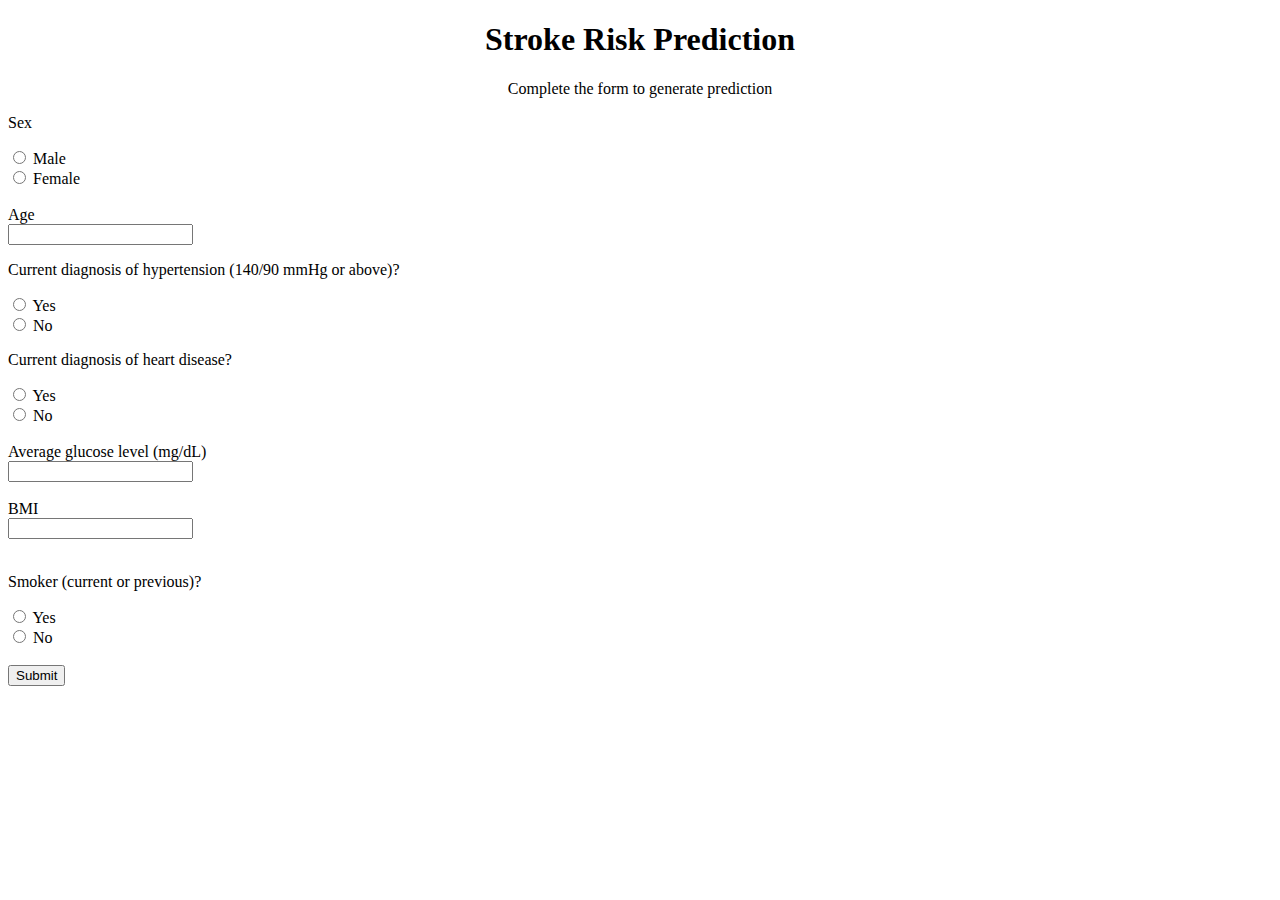
==== index.html @ a6608216 "html resubmit" ====
<!DOCTYPE html>
<html lang="en">
<head>
    <meta charset="UTF-8">
    <meta http-quiv="X-UA-Cimpatible" content="IE=edge">
    <meta name="viewport" content=""width=device-width, initial-scale="1.0">
    <title>Stroke Risk Prediction</title>
    <!-- D3 library-->
    <script scrc="https://d3js.org/d3.v7.min.js"></script>
    <!-- CSS library-->
    <!-- <link rel="stylesheet" type="text/css" href="CSS/index.css"> -->
    <!-- JS file-->
    
</head>

    <body>
        <div id="container">
            <center>
                <header>
                    <center>
                        <h1>Stroke Risk Prediction</h1>
                        <p>Complete the form to generate prediction</p>
                    </center>
                </header>
            </center>
        </div>
        <form action="" method="POST" id="paramForm">
        <p>Sex</p>
        <!-- <form> -->
            <input type="radio" id="sex1"
            name="sex" value="1">
            <label for="sex1">Male</label>
            <br>
            <input type="radio" id="sex2"
            name="sex" value="0">
            <label for="sex2">Female</label>
        <!-- </form> -->
        <br>
        <br>
        <!-- <p>Enter age</p> -->
        <!-- <form> -->
            <label for="age"></label>Age<br>
            <input type="text" id="age" name="age">
        <!-- </form> -->
        <br>
        <p>Current diagnosis of hypertension (140/90 mmHg or above)?</p>
        <!-- <form> -->
            <input type="radio" id="bp1"
            name="hypertension" value="1">
            <label for="bp1">Yes</label>
            <br>
            <input type="radio" id="bp2"
            name="hypertension" value="0">
            <label for="bp2">No</label>
        <!-- </form> -->
        <br>
        <p>Current diagnosis of heart disease?</p>
        <!-- <form> -->
            <input type="radio" id="hd1"
            name="heartdisease" value="1">
            <label for="hd1">Yes</label>
            <br>
            <input type="radio" id="hd2"
            name="heartdisease" value="0">
            <label for="hd2">No</label>
        <!-- </form> -->
        <br>
        <br>
        <!-- <p>Current average glucose level</p> -->
        <!-- <form> -->
            <label for="glucose"></label>Average glucose level (mg/dL)<br>
            <input type="text" id="glucose" name="glucose">
        <!-- </form> -->
        <br>
        <br>
        <!-- <form> -->
            <label for="bmi"></label>BMI<br>
            <input type="text" id="bmi" name="bmi">
        <!-- </form> -->
        <br>
        <br>
        <p>Smoker (current or previous)?</p>
        <!-- <form> -->
            <input type="radio" id="smk1"
            name="smoker" value="1">
            <label for="smk1">Yes</label>
            <br>
            <input type="radio" id="smk2"
            name="smoker" value="0">
            <label for="smk2">No</label>
            <br>
        <!-- </form> -->
        <br>
        <input type="submit" value="Submit">
       
    </form>
        </body>

        <script src="logic.js"></script>







</html>
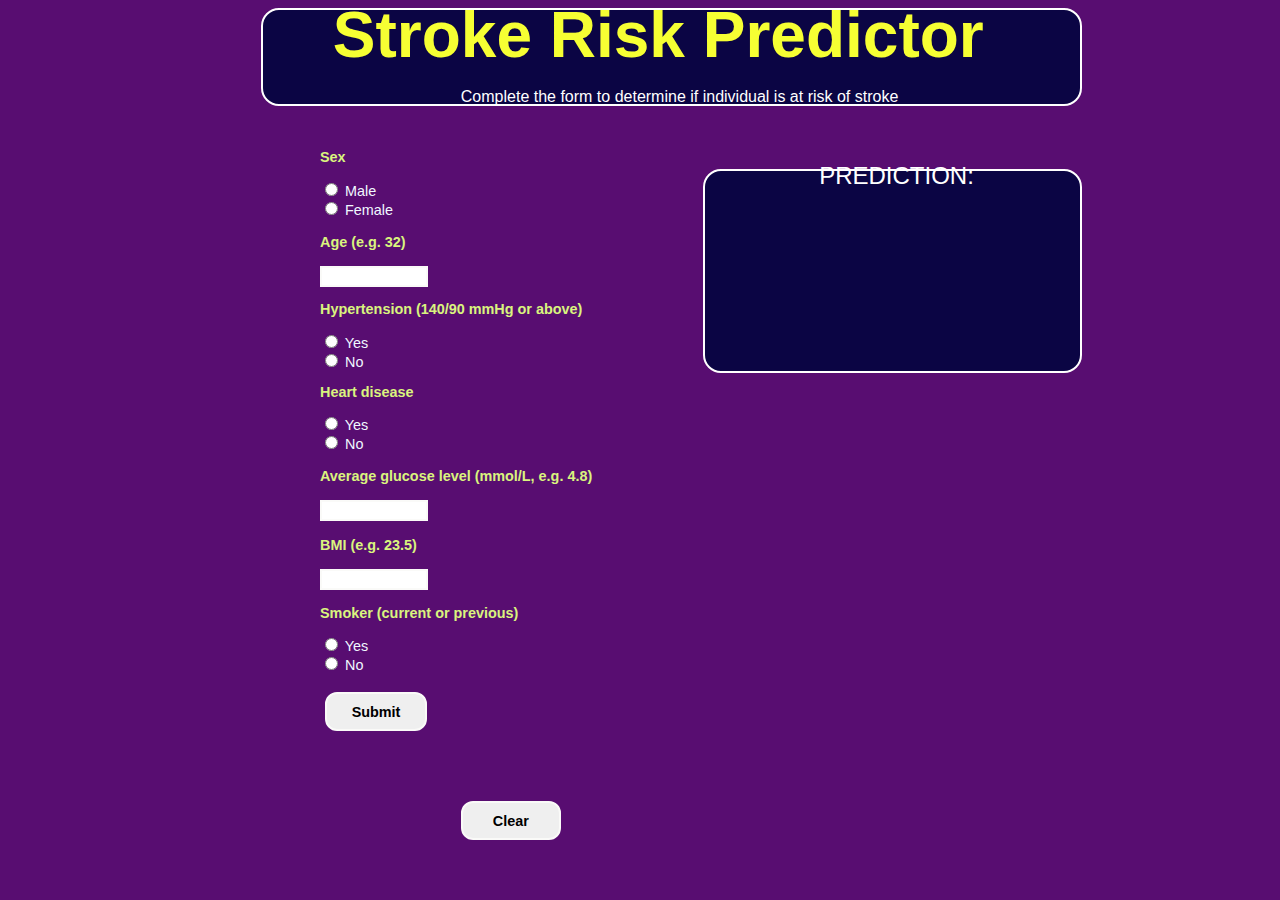
==== commit 04bbcb6f: "form validation and css added" ====
--- a/index.html
+++ b/index.html
@@ -6,94 +6,104 @@
     <meta name="viewport" content=""width=device-width, initial-scale="1.0">
     <title>Stroke Risk Prediction</title>
     <!-- D3 library-->
-    <script scrc="https://d3js.org/d3.v7.min.js"></script>
+    <script src="https://d3js.org/d3.v7.min.js"></script>
     <!-- CSS library-->
-    <!-- <link rel="stylesheet" type="text/css" href="CSS/index.css"> -->
+    <link rel="stylesheet" type="text/css" href="index.css">
     <!-- JS file-->
     
 </head>
 
     <body>
-        <div id="container">
-            <center>
+        <div class="header-control" id="container">
+            <!-- <center> -->
                 <header>
                     <center>
-                        <h1>Stroke Risk Prediction</h1>
-                        <p>Complete the form to generate prediction</p>
+                        <h1>Stroke Risk Predictor</h1>
+                        <p class="p-header">Complete the form to determine if individual is at risk of stroke</p>
                     </center>
                 </header>
-            </center>
+            <!-- </center> -->
         </div>
+    <div class="form">
         <form action="" method="POST" id="paramForm">
-        <p>Sex</p>
-        <!-- <form> -->
+            <p class="sex-header">Sex</p>
             <input type="radio" id="sex1"
-            name="sex" value="1">
+            name="sex" value="1"><span id="sexloc"></span>
             <label for="sex1">Male</label>
             <br>
             <input type="radio" id="sex2"
-            name="sex" value="0">
+            name="sex" value="0"><span id="sexloc"></span>
             <label for="sex2">Female</label>
-        <!-- </form> -->
+        
         <br>
         <br>
-        <!-- <p>Enter age</p> -->
-        <!-- <form> -->
-            <label for="age"></label>Age<br>
-            <input type="text" id="age" name="age">
-        <!-- </form> -->
+        
+            <label for="age" class="age-label">Age (e.g. 32)</label><br><br>
+            <input type="text" class="age-box" id="age" name="age"><span id="ageloc"></span>
+        
         <br>
-        <p>Current diagnosis of hypertension (140/90 mmHg or above)?</p>
-        <!-- <form> -->
+        <p class="ht-header">Hypertension (140/90 mmHg or above)</p>
+        
             <input type="radio" id="bp1"
-            name="hypertension" value="1">
+            name="hypertension" value="1"><span id="htloc"></span>
             <label for="bp1">Yes</label>
             <br>
             <input type="radio" id="bp2"
-            name="hypertension" value="0">
+            name="hypertension" value="0"><span id="htloc"></span>
             <label for="bp2">No</label>
-        <!-- </form> -->
+        
         <br>
-        <p>Current diagnosis of heart disease?</p>
-        <!-- <form> -->
+        <p class="hd-header">Heart disease</p>
+        
             <input type="radio" id="hd1"
-            name="heartdisease" value="1">
+            name="heartdisease" value="1"><span id="hdloc"></span>
             <label for="hd1">Yes</label>
             <br>
             <input type="radio" id="hd2"
-            name="heartdisease" value="0">
+            name="heartdisease" value="0"><span id="hdloc"></span>
             <label for="hd2">No</label>
-        <!-- </form> -->
+        
         <br>
         <br>
-        <!-- <p>Current average glucose level</p> -->
-        <!-- <form> -->
-            <label for="glucose"></label>Average glucose level (mg/dL)<br>
-            <input type="text" id="glucose" name="glucose">
-        <!-- </form> -->
+        
+            <label for="glucose" class="glucose-label">Average glucose level (mmol/L, e.g. 4.8)</label><br><br>
+            <input type="text" class="glucose-box" id="glucose" name="glucose"><span id="glucoseloc"></span>
+        
         <br>
         <br>
-        <!-- <form> -->
-            <label for="bmi"></label>BMI<br>
-            <input type="text" id="bmi" name="bmi">
-        <!-- </form> -->
+        
+            <label for="bmi" class="bmi-label">BMI (e.g. 23.5)</label><br><br>
+            <input type="text" class="bmi-box" id="bmi" name="bmi"><span id="bmiloc"></span>
+        
         <br>
-        <br>
-        <p>Smoker (current or previous)?</p>
-        <!-- <form> -->
-            <input type="radio" id="smk1"
-            name="smoker" value="1">
+        
+        <p class="smoker-header">Smoker (current or previous)</p>
+        
+            <input type="radio" id="smk1" 
+            name="smoker" value="1"><span id="smkloc"></span>
             <label for="smk1">Yes</label>
             <br>
             <input type="radio" id="smk2"
-            name="smoker" value="0">
+            name="smoker" value="0"><span id="smkloc"></span>
             <label for="smk2">No</label>
             <br>
-        <!-- </form> -->
-        <br>
-        <input type="submit" value="Submit">
+        
+            <br>
+            <input class="submit-button" type="submit" value="Submit" required>
+            <br>
        
     </form>
+
+    
+    <input class="clear-button" id="clear" type="button" value="Clear">
+    
+
+</div>
+    <div>
+        <div class="panel">
+            <div class="panel-header">PREDICTION:</div>
+            <div class="panel-body"></div>                                 
+    </div>
         </body>
 
         <script src="logic.js"></script>
--- a/index.css
+++ b/index.css
@@ -0,0 +1,140 @@
+html {
+    background-color:rgb(88, 13, 113)
+}
+
+header {
+    max-width: 80%;
+    padding: 47px;
+    margin-left: 20%;
+    margin-right: 15%;
+    background-color: #0B0544;
+    border: 2px solid white;
+    text-align: center;
+    border-radius: 18px;
+    color: rgb(0, 255, 102);
+}
+
+h1 {
+    position: absolute;
+    top: -5%;
+    left: 26%;
+    font-family: Verdana, Geneva, Tahoma, sans-serif;
+    color: #F6FF33;
+    font-size: 400%;    
+}
+
+.p-header {
+    position: absolute;
+    top: 8%;
+    left: 36%;
+    font-family: Verdana, Geneva, Tahoma, sans-serif;
+    color: white;
+}
+
+form {
+    position: absolute;
+    left: 25%;
+    top: 15%;
+    font-family: Verdana, Geneva, Tahoma, sans-serif;
+    font-size: 90%;
+    color:aliceblue;
+}
+
+.panel-body {
+    font-size: 500%;
+    font-family: Verdana, Geneva, Tahoma, sans-serif;
+    max-width: 35%;
+    padding: 100px;
+    margin-left: 55%;
+    margin-right: 15%;
+    margin-top: 5%;
+    background-color: #0B0544;
+    border: 2px solid white;
+    text-align: center;
+    border-radius: 18px;
+    color: #F6FF33;
+}
+
+.panel-header {
+    position: absolute;
+    left: 64%;
+    top: 18%;
+    font-size: 150%;
+    font-family: Verdana, Geneva, Tahoma, sans-serif;
+    color: white;
+}
+
+.submit-button {
+    position: absolute;
+    left: 1.7%;
+    top: 97.7%;
+    text-align: center;
+    padding: 9.6px 25px;
+    font-family: Verdana, Geneva, Tahoma, sans-serif;
+    font-size: 100%;
+    font-weight: bold;
+    border: 2px solid #fafaf8;
+    border-radius: 12px;
+}
+.clear-button {
+    position: absolute;
+    left: 36%;
+    top: 89%;
+    text-align: center;
+    padding: 9.5px 30px;
+    font-family: Verdana, Geneva, Tahoma, sans-serif;
+    font-size: 90%;
+    font-weight: bold;
+    border: 2px solid #fafaf8;
+    border-radius: 12px;
+}
+
+.sex-header {
+    font-weight: bold;
+    color:rgb(218, 244, 126);
+}
+
+.age-label{
+    font-weight: bold;
+    color: rgb(218, 244, 126);
+}
+
+.ht-header {
+    font-weight: bold;
+    color: rgb(218, 244, 126);
+}
+
+.hd-header {
+    font-weight: bold;
+    color: rgb(218, 244, 126);
+}
+
+.glucose-label {
+    font-weight: bold;
+    color: rgb(218, 244, 126);
+}
+
+.bmi-label {
+    font-weight: bold;
+    color: rgb(218, 244, 126);
+}
+
+.smoker-header {
+    font-weight: bold;
+    color: rgb(218, 244, 126);
+}
+
+.age-box {
+    border: 2px solid #fafaf8;
+    width: 100px;
+} 
+
+.glucose-box {
+    border: 2px solid #fafaf8;
+    width: 100px;
+} 
+
+.bmi-box {
+    border: 2px solid #fafaf8;
+    width: 100px;
+} 
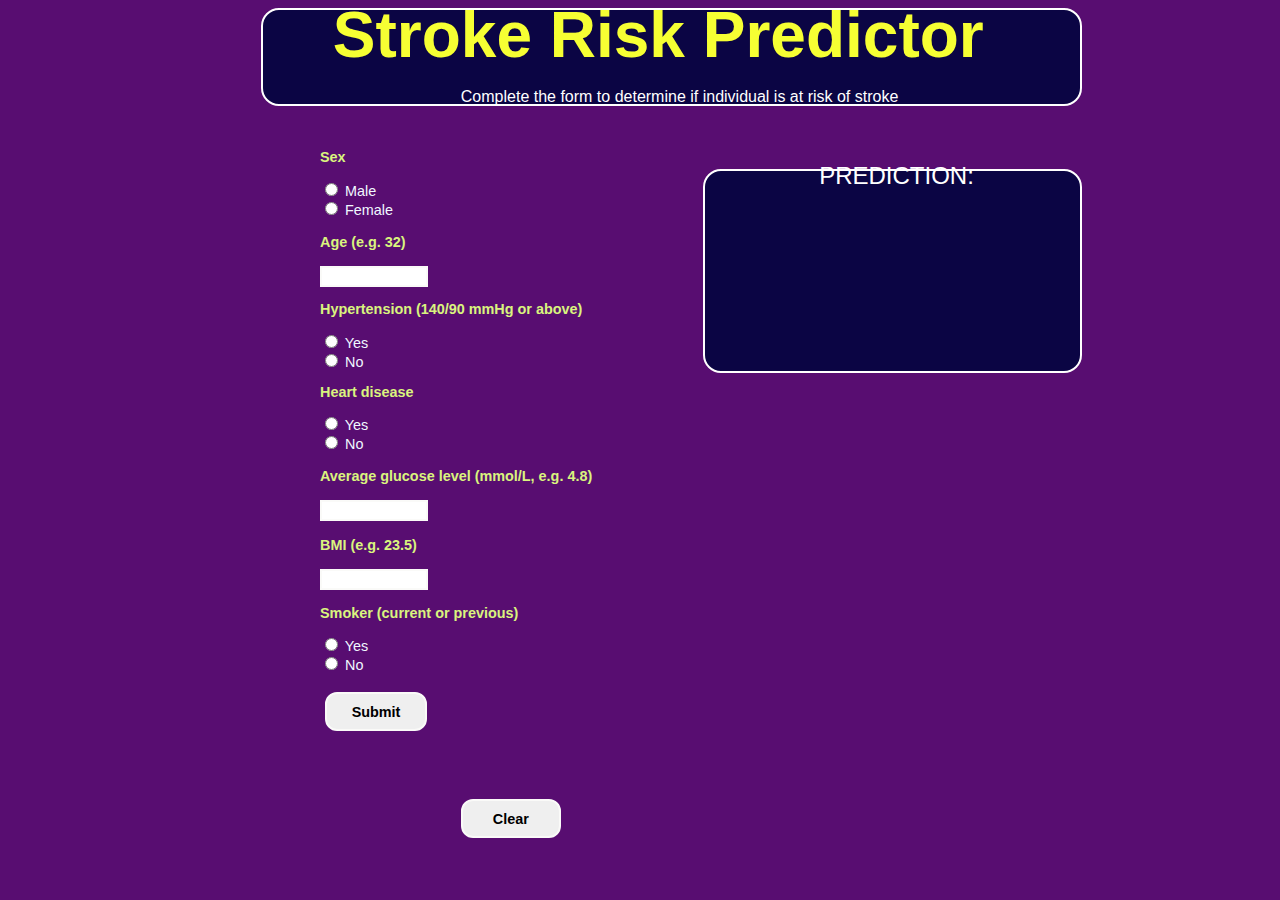
==== commit d3bb1cda: "Annotations added to app, index, css" ====
--- a/index.html
+++ b/index.html
@@ -5,25 +5,19 @@
     <meta http-quiv="X-UA-Cimpatible" content="IE=edge">
     <meta name="viewport" content=""width=device-width, initial-scale="1.0">
     <title>Stroke Risk Prediction</title>
-    <!-- D3 library-->
+    <!-- d3 library-->
     <script src="https://d3js.org/d3.v7.min.js"></script>
-    <!-- CSS library-->
-    <link rel="stylesheet" type="text/css" href="index.css">
-    <!-- JS file-->
-    
+    <!-- CSS script-->
+    <link rel="stylesheet" type="text/css" href="index.css">    
 </head>
-
     <body>
         <div class="header-control" id="container">
-            <!-- <center> -->
-                <header>
-                    <center>
-                        <h1>Stroke Risk Predictor</h1>
-                        <p class="p-header">Complete the form to determine if individual is at risk of stroke</p>
-                    </center>
-                </header>
-            <!-- </center> -->
+            <header>
+                <h1>Stroke Risk Predictor</h1>
+                <p class="p-header">Complete the form to determine if individual is at risk of stroke</p>
+            </header>
         </div>
+        <!-- Create form with textbox and radio input types, and Submit button -->
     <div class="form">
         <form action="" method="POST" id="paramForm">
             <p class="sex-header">Sex</p>
@@ -34,16 +28,12 @@
             <input type="radio" id="sex2"
             name="sex" value="0"><span id="sexloc"></span>
             <label for="sex2">Female</label>
-        
         <br>
         <br>
-        
             <label for="age" class="age-label">Age (e.g. 32)</label><br><br>
             <input type="text" class="age-box" id="age" name="age"><span id="ageloc"></span>
-        
         <br>
         <p class="ht-header">Hypertension (140/90 mmHg or above)</p>
-        
             <input type="radio" id="bp1"
             name="hypertension" value="1"><span id="htloc"></span>
             <label for="bp1">Yes</label>
@@ -51,10 +41,8 @@
             <input type="radio" id="bp2"
             name="hypertension" value="0"><span id="htloc"></span>
             <label for="bp2">No</label>
-        
         <br>
         <p class="hd-header">Heart disease</p>
-        
             <input type="radio" id="hd1"
             name="heartdisease" value="1"><span id="hdloc"></span>
             <label for="hd1">Yes</label>
@@ -62,23 +50,16 @@
             <input type="radio" id="hd2"
             name="heartdisease" value="0"><span id="hdloc"></span>
             <label for="hd2">No</label>
-        
         <br>
         <br>
-        
             <label for="glucose" class="glucose-label">Average glucose level (mmol/L, e.g. 4.8)</label><br><br>
             <input type="text" class="glucose-box" id="glucose" name="glucose"><span id="glucoseloc"></span>
-        
         <br>
         <br>
-        
             <label for="bmi" class="bmi-label">BMI (e.g. 23.5)</label><br><br>
             <input type="text" class="bmi-box" id="bmi" name="bmi"><span id="bmiloc"></span>
-        
         <br>
-        
         <p class="smoker-header">Smoker (current or previous)</p>
-        
             <input type="radio" id="smk1" 
             name="smoker" value="1"><span id="smkloc"></span>
             <label for="smk1">Yes</label>
@@ -87,31 +68,20 @@
             name="smoker" value="0"><span id="smkloc"></span>
             <label for="smk2">No</label>
             <br>
-        
             <br>
             <input class="submit-button" type="submit" value="Submit" required>
             <br>
-       
     </form>
-
-    
+    <!-- Create button to reset form on user click -->
     <input class="clear-button" id="clear" type="button" value="Clear">
-    
-
 </div>
     <div>
+        <!-- Create panel to display prediction -->
         <div class="panel">
             <div class="panel-header">PREDICTION:</div>
             <div class="panel-body"></div>                                 
     </div>
         </body>
-
+        <!-- JS script to run after HTML fully loaded -->
         <script src="logic.js"></script>
-
-
-
-
-
-
-
 </html>--- a/index.css
+++ b/index.css
@@ -11,7 +11,6 @@
     border: 2px solid white;
     text-align: center;
     border-radius: 18px;
-    color: rgb(0, 255, 102);
 }
 
 h1 {
@@ -79,7 +78,7 @@
 .clear-button {
     position: absolute;
     left: 36%;
-    top: 89%;
+    top: 88.8%;
     text-align: center;
     padding: 9.5px 30px;
     font-family: Verdana, Geneva, Tahoma, sans-serif;
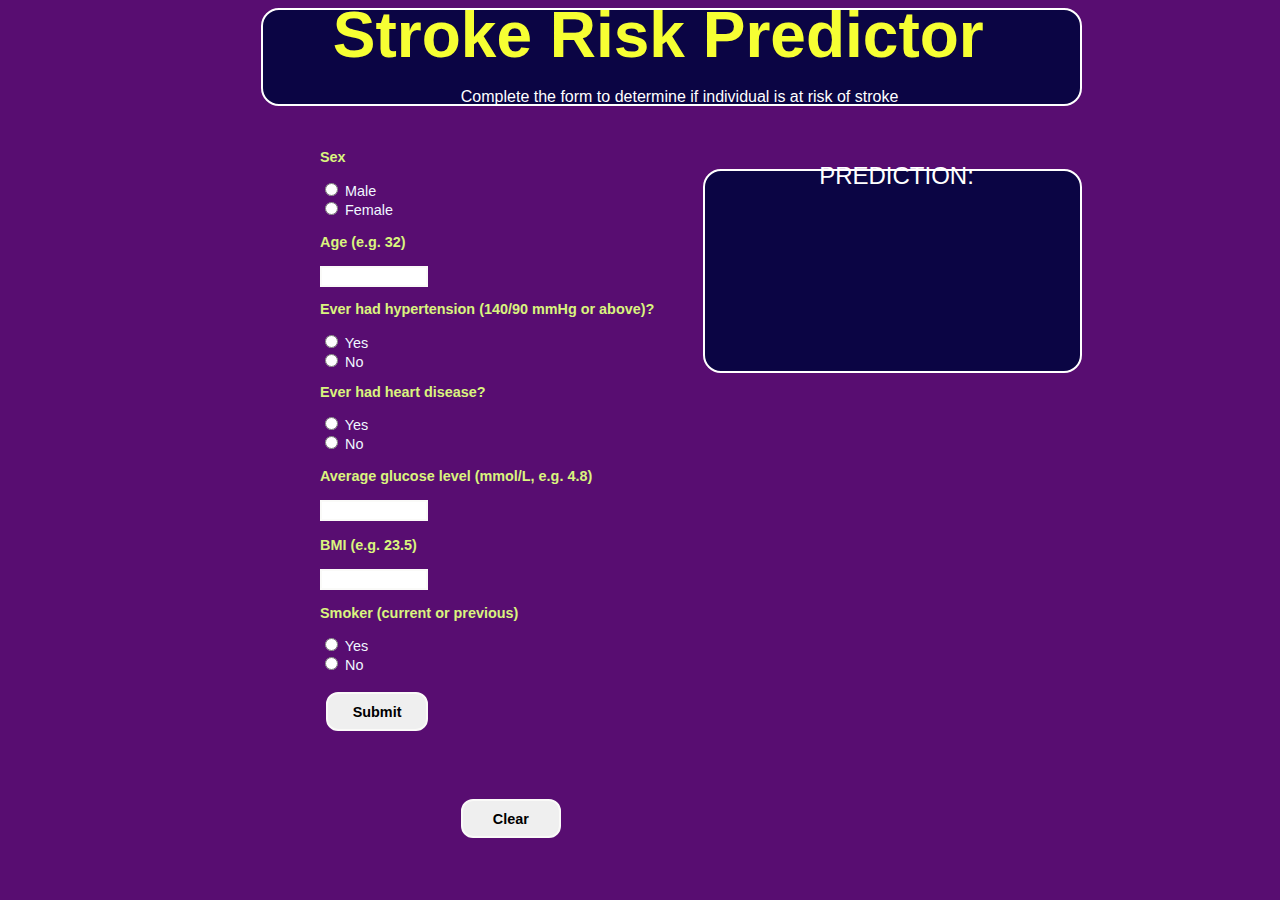
==== commit 2b285f5a: "form validation solved" ====
--- a/index.html
+++ b/index.html
@@ -33,7 +33,7 @@
             <label for="age" class="age-label">Age (e.g. 32)</label><br><br>
             <input type="text" class="age-box" id="age" name="age"><span id="ageloc"></span>
         <br>
-        <p class="ht-header">Hypertension (140/90 mmHg or above)</p>
+        <p class="ht-header">Ever had hypertension (140/90 mmHg or above)?</p>
             <input type="radio" id="bp1"
             name="hypertension" value="1"><span id="htloc"></span>
             <label for="bp1">Yes</label>
@@ -42,7 +42,7 @@
             name="hypertension" value="0"><span id="htloc"></span>
             <label for="bp2">No</label>
         <br>
-        <p class="hd-header">Heart disease</p>
+        <p class="hd-header">Ever had heart disease?</p>
             <input type="radio" id="hd1"
             name="heartdisease" value="1"><span id="hdloc"></span>
             <label for="hd1">Yes</label>
--- a/index.css
+++ b/index.css
@@ -12,6 +12,8 @@
     text-align: center;
     border-radius: 18px;
 }
+
+
 
 h1 {
     position: absolute;
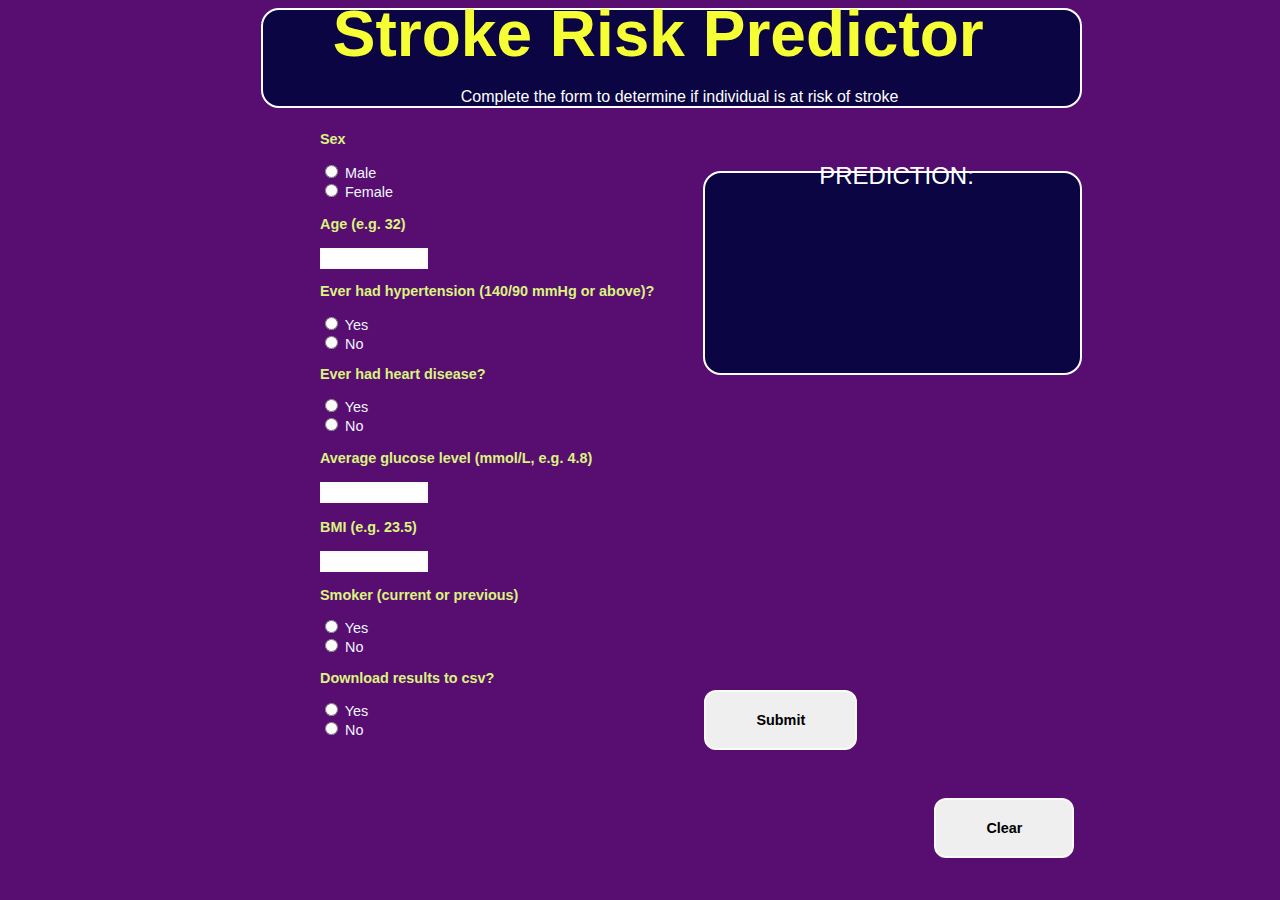
==== commit 7b98dd08: "csv attempt" ====
--- a/index.html
+++ b/index.html
@@ -13,7 +13,7 @@
     <body>
         <div class="header-control" id="container">
             <header>
-                <h1>Stroke Risk Predictor</h1>
+                <h3>Stroke Risk Predictor</h3>
                 <p class="p-header">Complete the form to determine if individual is at risk of stroke</p>
             </header>
         </div>
@@ -22,33 +22,33 @@
         <form action="" method="POST" id="paramForm">
             <p class="sex-header">Sex</p>
             <input type="radio" id="sex1"
-            name="sex" value="1"><span id="sexloc"></span>
+            name="sex" value="1">
             <label for="sex1">Male</label>
             <br>
             <input type="radio" id="sex2"
-            name="sex" value="0"><span id="sexloc"></span>
+            name="sex" value="0">
             <label for="sex2">Female</label>
         <br>
         <br>
             <label for="age" class="age-label">Age (e.g. 32)</label><br><br>
-            <input type="text" class="age-box" id="age" name="age"><span id="ageloc"></span>
+            <input type="text" class="age-box" id="age" name="age">
         <br>
         <p class="ht-header">Ever had hypertension (140/90 mmHg or above)?</p>
             <input type="radio" id="bp1"
-            name="hypertension" value="1"><span id="htloc"></span>
+            name="hypertension" value="1">
             <label for="bp1">Yes</label>
             <br>
             <input type="radio" id="bp2"
-            name="hypertension" value="0"><span id="htloc"></span>
+            name="hypertension" value="0">
             <label for="bp2">No</label>
         <br>
         <p class="hd-header">Ever had heart disease?</p>
             <input type="radio" id="hd1"
-            name="heartdisease" value="1"><span id="hdloc"></span>
+            name="heartdisease" value="1">
             <label for="hd1">Yes</label>
             <br>
             <input type="radio" id="hd2"
-            name="heartdisease" value="0"><span id="hdloc"></span>
+            name="heartdisease" value="0">
             <label for="hd2">No</label>
         <br>
         <br>
@@ -61,17 +61,27 @@
         <br>
         <p class="smoker-header">Smoker (current or previous)</p>
             <input type="radio" id="smk1" 
-            name="smoker" value="1"><span id="smkloc"></span>
+            name="smoker" value="1">
             <label for="smk1">Yes</label>
             <br>
             <input type="radio" id="smk2"
-            name="smoker" value="0"><span id="smkloc"></span>
-            <label for="smk2">No</label>
+            name="smoker" value="0">
+            <label for="smk2">No</label> 
+        <br>
+        <p class="download-header">Download results to csv?</p>
+            <input type="radio" id="download1"
+            name="download" value="1">
+            <label for="download1">Yes</label>
+            <br>
+            <input type="radio" id="download2"
+            name="download" value="0">
+            <label for="download2">No</label>
             <br>
             <br>
-            <input class="submit-button" type="submit" value="Submit" required>
-            <br>
+            <input class="submit-button" type="submit" value="Submit" required> 
     </form>
+    <input type="hidden" class="hidden-field" id="result-text" name="hidden-result" value="1"> 
+
     <!-- Create button to reset form on user click -->
     <input class="clear-button" id="clear" type="button" value="Clear">
 </div>
@@ -79,9 +89,11 @@
         <!-- Create panel to display prediction -->
         <div class="panel">
             <div class="panel-header">PREDICTION:</div>
-            <div class="panel-body"></div>                                 
+            <div class="panel-body"></div>                               
     </div>
-        </body>
         <!-- JS script to run after HTML fully loaded -->
         <script src="logic.js"></script>
+
+        </body>
+        
 </html>--- a/index.css
+++ b/index.css
@@ -4,7 +4,7 @@
 
 header {
     max-width: 80%;
-    padding: 47px;
+    padding: 48px;
     margin-left: 20%;
     margin-right: 15%;
     background-color: #0B0544;
@@ -15,11 +15,12 @@
 
 
 
-h1 {
+h3 {
     position: absolute;
-    top: -5%;
+    top: -7.5%;
     left: 26%;
     font-family: Verdana, Geneva, Tahoma, sans-serif;
+    font-size: 10px;
     color: #F6FF33;
     font-size: 400%;    
 }
@@ -35,7 +36,7 @@
 form {
     position: absolute;
     left: 25%;
-    top: 15%;
+    top: 13%;
     font-family: Verdana, Geneva, Tahoma, sans-serif;
     font-size: 90%;
     color:aliceblue;
@@ -67,10 +68,10 @@
 
 .submit-button {
     position: absolute;
-    left: 1.7%;
-    top: 97.7%;
+    left: 115%;
+    top: 90%;
     text-align: center;
-    padding: 9.6px 25px;
+    padding: 20px 50px;
     font-family: Verdana, Geneva, Tahoma, sans-serif;
     font-size: 100%;
     font-weight: bold;
@@ -79,10 +80,10 @@
 }
 .clear-button {
     position: absolute;
-    left: 36%;
-    top: 88.8%;
+    left: 73%;
+    top: 88.7%;
     text-align: center;
-    padding: 9.5px 30px;
+    padding: 20px 50px;
     font-family: Verdana, Geneva, Tahoma, sans-serif;
     font-size: 90%;
     font-weight: bold;
@@ -125,6 +126,11 @@
     color: rgb(218, 244, 126);
 }
 
+.download-header {
+    font-weight: bold;
+    color: rgb(218, 244, 126);
+}
+
 .age-box {
     border: 2px solid #fafaf8;
     width: 100px;
